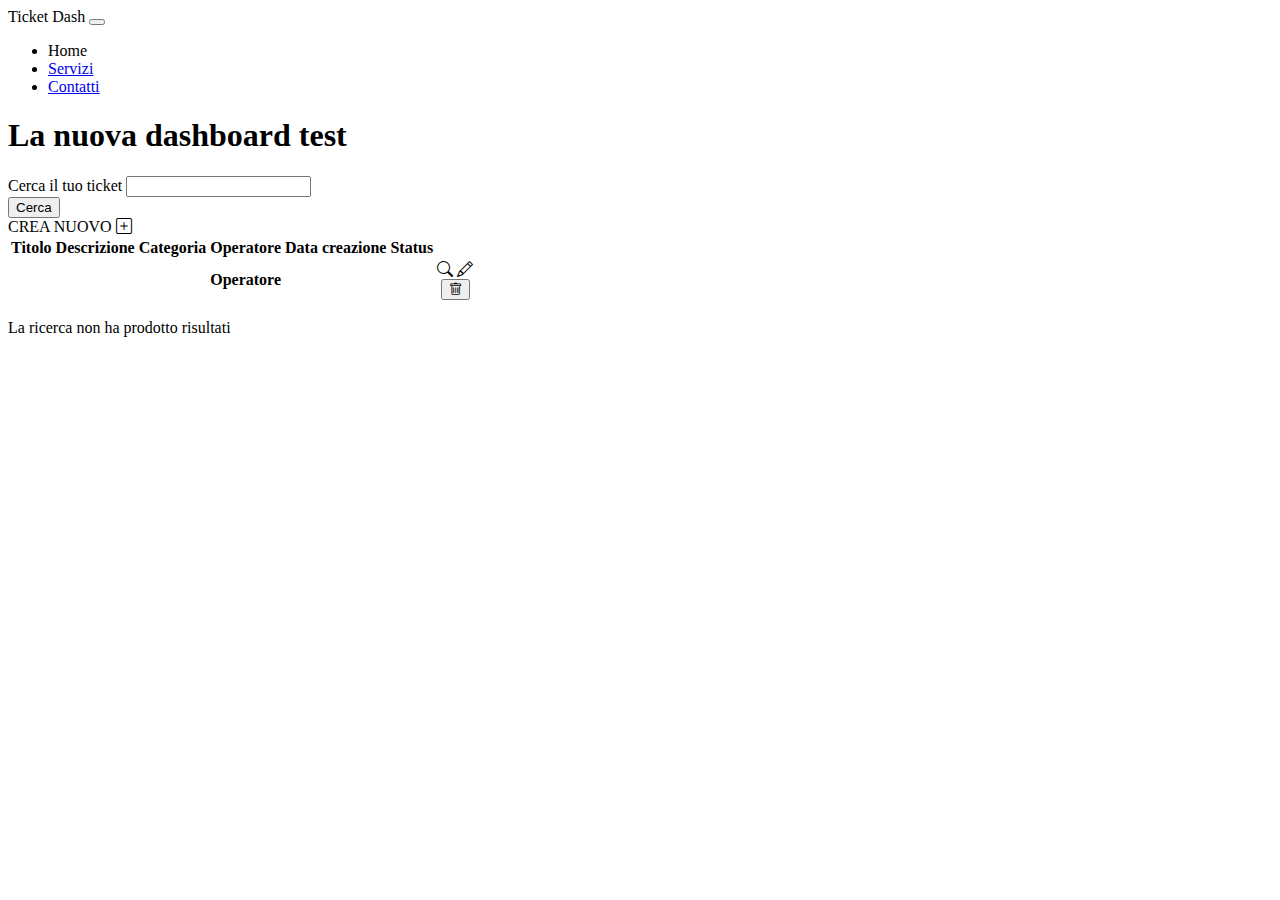
==== src/main/resources/templates/tickets/index.html @ 617193e3 "ADD: spring security" ====
<!DOCTYPE HTML>
<html xmlns:th="http://www.thymeleaf.org" lang="en">

<head>

	<meta charset="utf-8">
	<meta name="viewport" content="width=device-width, initial-scale=1">

	<!-- Bootstrap CSS -->
	<link th:rel="stylesheet" th:href="@{/webjars/bootstrap/5.1.3/css/bootstrap.min.css}" />
	<link rel="stylesheet" href="https://cdn.jsdelivr.net/npm/bootstrap-icons@1.11.3/font/bootstrap-icons.min.css">

	<title>Dashboard</title>
</head>

<body class="d-flex flex-column min-vh-100">
	<header>
		<nav class="navbar navbar-expand-lg bg-dark navbar-dark mb-5">
			<div class="container">
				<a class="navbar-brand" th:href="@{/dashboard}">Ticket Dash</a>
				<button class="navbar-toggler" type="button" data-bs-toggle="collapse"
					data-bs-target="#navbarSupportedContent" aria-controls="navbarSupportedContent"
					aria-expanded="false" aria-label="Toggle navigation">
					<span class="navbar-toggler-icon"></span>
				</button>
				<div class="collapse navbar-collapse justify-content-end" id="navbarSupportedContent">
					<ul class="navbar-nav justify-content-end">
						<li class="nav-item">
							<a class="nav-link active" aria-current="page" th:href="@{/dashboard}">Home</a>
						</li>
						<li class="nav-item">
							<a class="nav-link" href="#">Servizi</a>
						</li>
						<li class="nav-item">
							<a class="nav-link" href="#">Contatti</a>
						</li>
					</ul>
				</div>
			</div>
		</nav>
	</header>

	<section class="table-section">
		<div class="container">
			<h1 class="text-center">La nuova dashboard test</h1>

			<div class="mb-3 row-col-12">
				<div class="d-flex justify-content-between align-items-center">

					<div class="col-7">

						<form th:action="@{/dashboard}" method="get">
							<div class="col-3">
								<label for="titolo" class="form-label">Cerca il tuo ticket</label>
								<input type="text" id="titolo" class="form-control" name="titolo">
							</div>
							<button class="btn btn-danger m-1" type="submit" id="submitButton"> Cerca
							</button>
						</form>
					</div>
					<div class="col-auto">
						<a class="btn btn-primary ms-2" target="_blank" th:href="@{|/dashboard/create|}">CREA NUOVO <i
								class="bi bi-plus-square"></i></a>
					</div>
				</div>
			</div>

			<table class="table table-striped table-hover">
				<thead>
					<tr>
						<th class="w-50">Titolo</th>
						<th class="w-50">Descrizione</th>
						<th class="w-50">Categoria</th>
						<th class="w-50">Operatore</th>
						<th class="w-50">Data creazione</th>
						<th class="w-50">Status</th>
						<th class="w-50"></th>
					</tr>
				</thead>
				<tbody>
					<tr th:each="ticket : ${list}">
						<th th:text="${ticket.titolo}"></th>
						<th th:text="${ticket.descrizione}"></th>
						<th th:text="${ticket.categoria.nome}"></th>
						<th>Operatore</th>
						<th th:text="${#temporals.format(ticket.data, 'dd/MM/yyyy HH:mm')}"></th>
						<th>
							<th:block th:switch="${ticket.ticketStatus}">
								<span th:case="${T(it.svitali.dashboard.model.TicketStatus).NOT_STARTED}"
									class="rounded-pill bg-secondary text-light py-1 px-2"
									th:text="${ticket.ticketStatus}"></span>
								<span th:case="${T(it.svitali.dashboard.model.TicketStatus).STARTED}"
									class="rounded-pill bg-primary text-light py-1 px-2"
									th:text="${ticket.ticketStatus}"></span>
								<span th:case="${T(it.svitali.dashboard.model.TicketStatus).COMPLETED}"
									class="rounded-pill bg-success text-light py-1 px-2"
									th:text="${ticket.ticketStatus}"></span>
							</th:block>
						</th>
						<th class="w-50">
							<div>
								<a class="btn btn-success m-1" target="_blank"
									th:href="@{|/dashboard/show/${ticket.id}|}"><i class="bi bi-search"></i></a>
								<a class="btn btn-primary m-1" target="_blank"
									th:href="@{|/dashboard/edit/${ticket.id}|}"><i class="bi bi-pencil"></i></a>
								<form th:action="@{/dashboard/delete/{id}(id=${ticket.id})}" th:method="post">
									<button class="btn btn-danger m-1" type="submit" id="submitButton"
										th:data-confirm-delete="|Sei sicuro di voler eliminare questo ticket? Una volta eliminato non sarà più possibile recuperarlo.|"
										onclick="if(!confirm(this.getAttribute('data-confirm-delete'))) return false"><i
											class="bi bi-trash"></i></button>
								</form>
							</div>
						</th>
					</tr>
				</tbody>

			</table>
			<div th:if="${list.isEmpty()}">
				<p class="h4"> La ricerca non ha prodotto risultati </p>
			</div>
		</div>
	</section>
	<div th:replace="fragments :: footer"></div>
	<script th:src="@{/webjars/bootstrap/5.1.3/js/bootstrap.bundle.min.js}"></script>
</body>

</html>
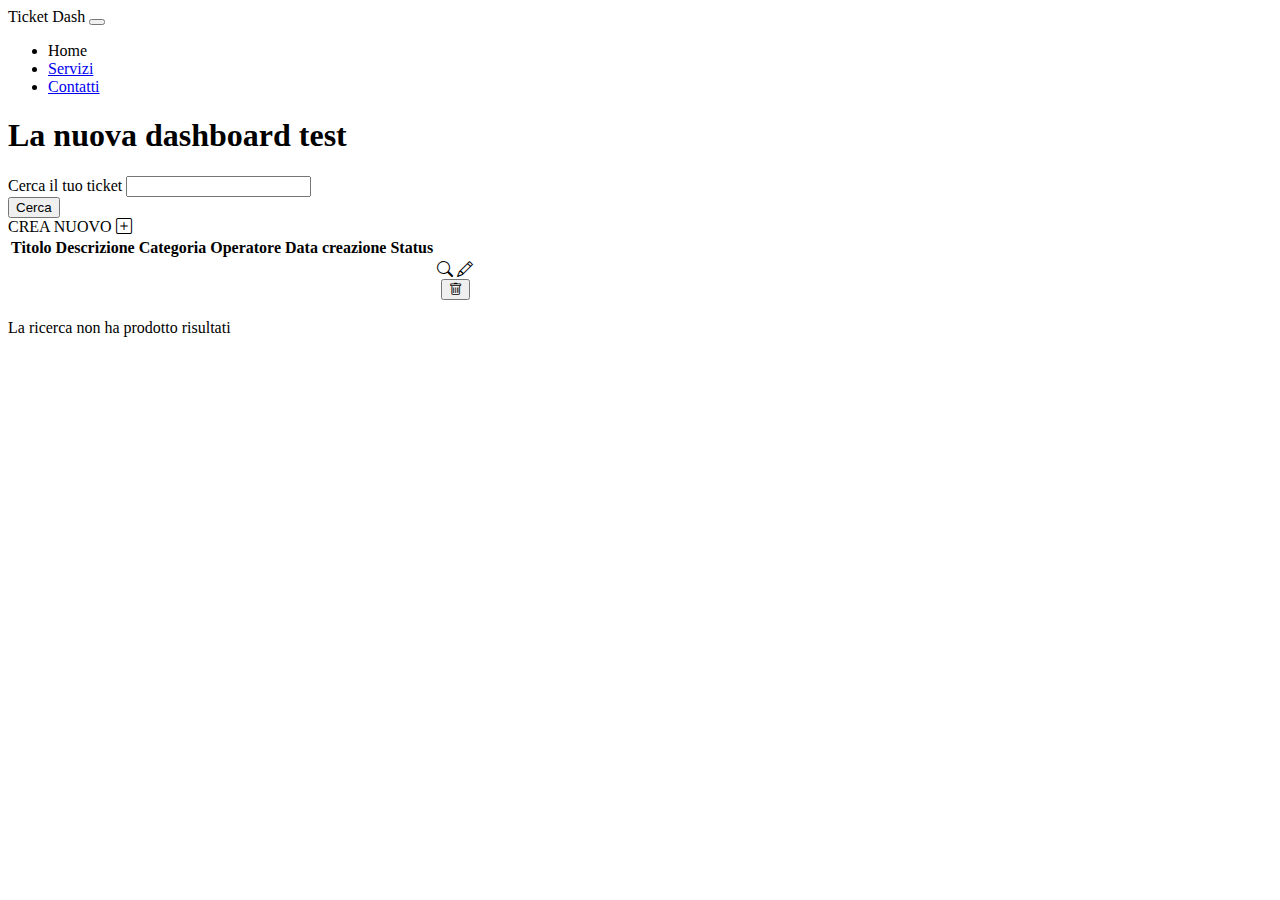
==== commit 5e3b87cd: "ADD: eliminazione note legate al ticket e aggiunta operatore nel campo del ticket" ====
--- a/src/main/resources/templates/tickets/index.html
+++ b/src/main/resources/templates/tickets/index.html
@@ -82,7 +82,7 @@
 						<th th:text="${ticket.titolo}"></th>
 						<th th:text="${ticket.descrizione}"></th>
 						<th th:text="${ticket.categoria.nome}"></th>
-						<th>Operatore</th>
+						<th th:text="${ticket.user.username}"></th>
 						<th th:text="${#temporals.format(ticket.data, 'dd/MM/yyyy HH:mm')}"></th>
 						<th>
 							<th:block th:switch="${ticket.ticketStatus}">
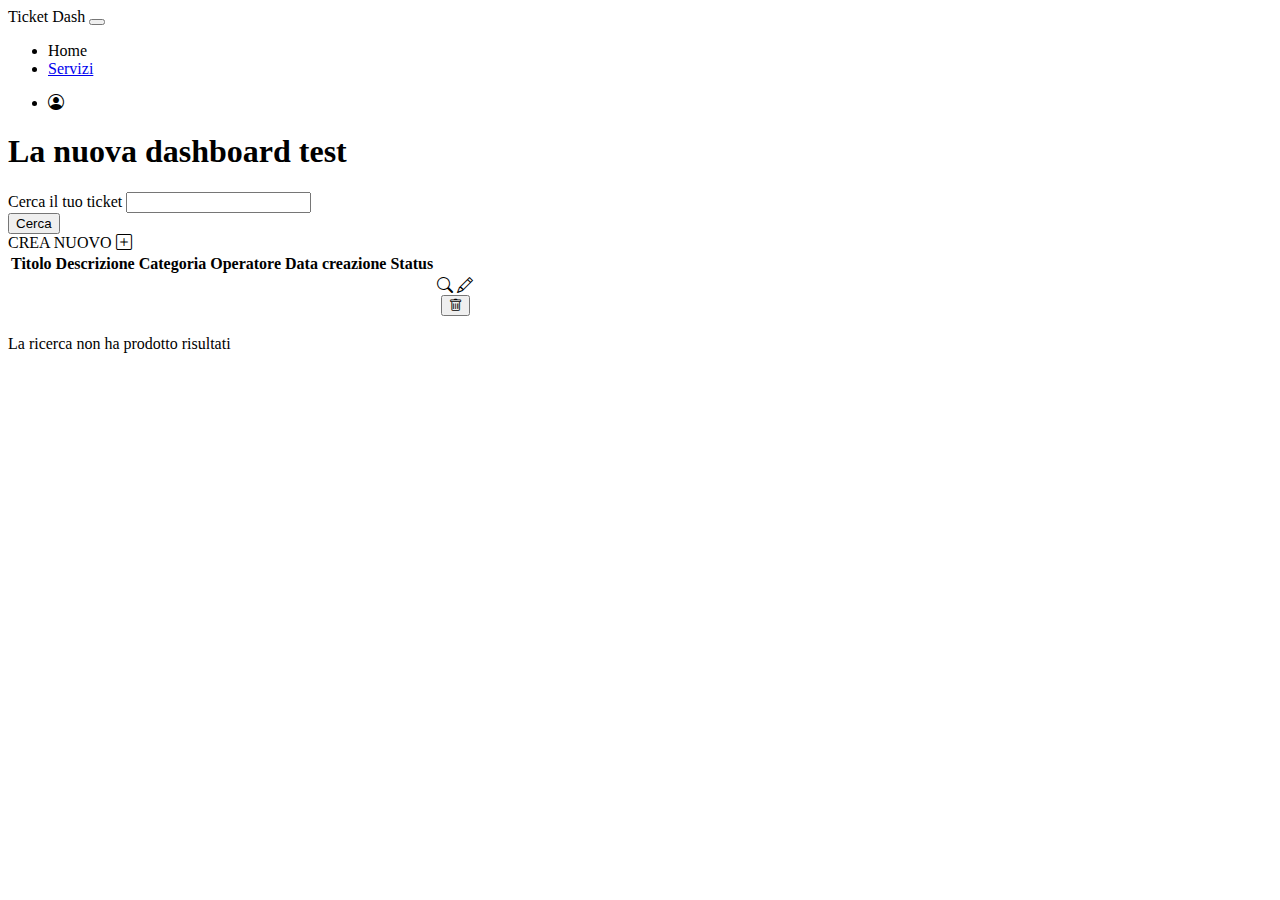
==== commit 011cfccc: "ADD: diagrammaER" ====
--- a/src/main/resources/templates/tickets/index.html
+++ b/src/main/resources/templates/tickets/index.html
@@ -32,7 +32,12 @@
 							<a class="nav-link" href="#">Servizi</a>
 						</li>
 						<li class="nav-item">
-							<a class="nav-link" href="#">Contatti</a>
+							<div class="d-flex flex-column">								
+							<a class="nav-link mb-1" href="#"><p class="text-end mb-1" th:text="|Welcome, ${#authentication.getPrincipal().getUsername()}|"></p></a>
+							<p class="text-white-50 fs-3 text-center">
+								<i class="bi bi-person-circle fa-10x m-0 p-0"></i>									
+							</p>
+
 						</li>
 					</ul>
 				</div>
@@ -43,7 +48,6 @@
 	<section class="table-section">
 		<div class="container">
 			<h1 class="text-center">La nuova dashboard test</h1>
-
 			<div class="mb-3 row-col-12">
 				<div class="d-flex justify-content-between align-items-center">
 
@@ -58,7 +62,10 @@
 							</button>
 						</form>
 					</div>
-					<div class="col-auto">
+					<div>
+						
+					</div>
+					<div class="col-auto" sec:authorize="hasAuthority('ADMIN')">
 						<a class="btn btn-primary ms-2" target="_blank" th:href="@{|/dashboard/create|}">CREA NUOVO <i
 								class="bi bi-plus-square"></i></a>
 					</div>
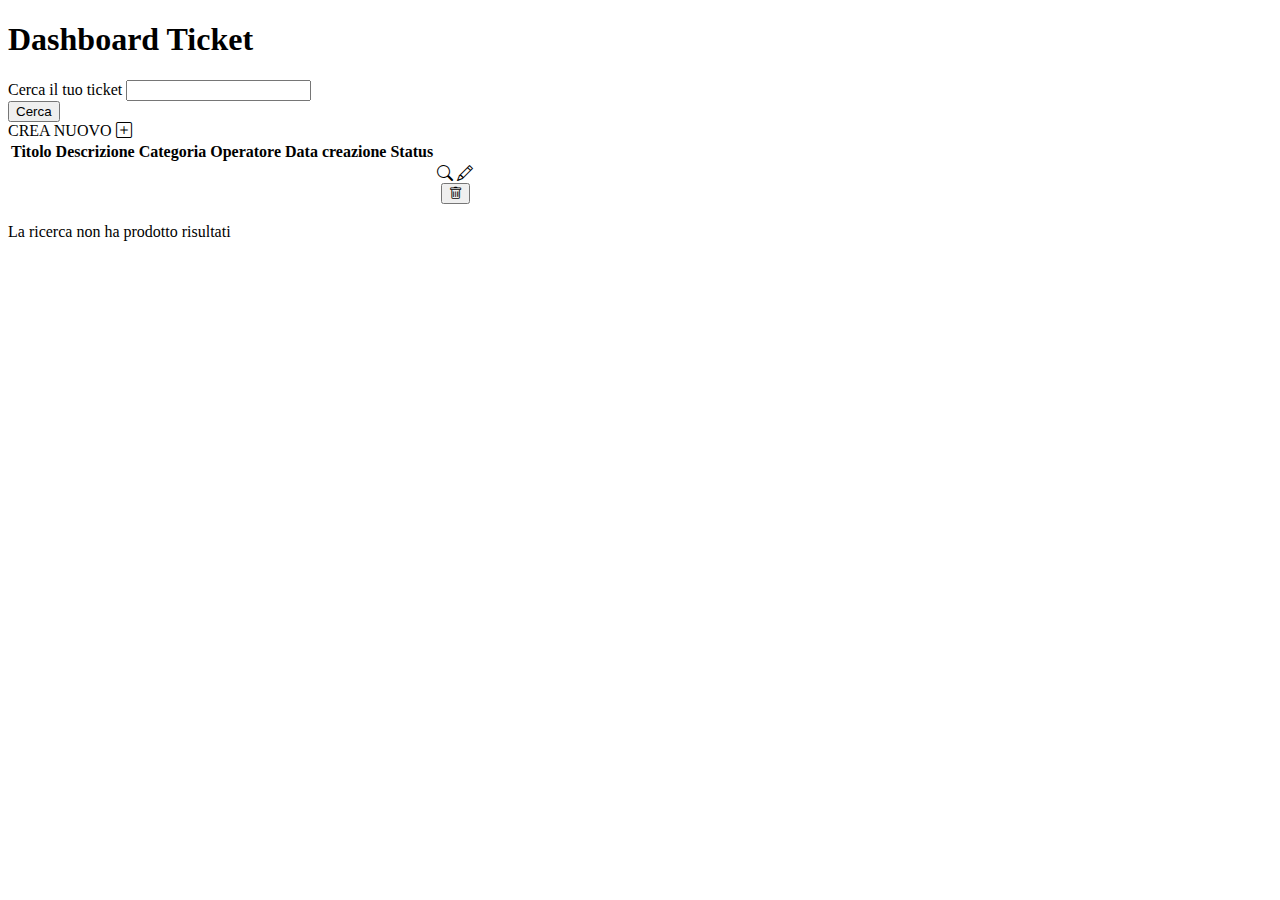
==== commit 759ea5d8: "FIX: bug" ====
--- a/src/main/resources/templates/tickets/index.html
+++ b/src/main/resources/templates/tickets/index.html
@@ -14,121 +14,93 @@
 </head>
 
 <body class="d-flex flex-column min-vh-100">
-	<header>
-		<nav class="navbar navbar-expand-lg bg-dark navbar-dark mb-5">
-			<div class="container">
-				<a class="navbar-brand" th:href="@{/dashboard}">Ticket Dash</a>
-				<button class="navbar-toggler" type="button" data-bs-toggle="collapse"
-					data-bs-target="#navbarSupportedContent" aria-controls="navbarSupportedContent"
-					aria-expanded="false" aria-label="Toggle navigation">
-					<span class="navbar-toggler-icon"></span>
-				</button>
-				<div class="collapse navbar-collapse justify-content-end" id="navbarSupportedContent">
-					<ul class="navbar-nav justify-content-end">
-						<li class="nav-item">
-							<a class="nav-link active" aria-current="page" th:href="@{/dashboard}">Home</a>
-						</li>
-						<li class="nav-item">
-							<a class="nav-link" href="#">Servizi</a>
-						</li>
-						<li class="nav-item">
-							<div class="d-flex flex-column">								
-							<a class="nav-link mb-1" href="#"><p class="text-end mb-1" th:text="|Welcome, ${#authentication.getPrincipal().getUsername()}|"></p></a>
-							<p class="text-white-50 fs-3 text-center">
-								<i class="bi bi-person-circle fa-10x m-0 p-0"></i>									
-							</p>
-
-						</li>
-					</ul>
-				</div>
-			</div>
-		</nav>
-	</header>
+	<!-- header-->
+	<div th:replace="fragments :: header"></div>
 
 	<section class="table-section">
 		<div class="container">
-			<h1 class="text-center">La nuova dashboard test</h1>
-			<div class="mb-3 row-col-12">
-				<div class="d-flex justify-content-between align-items-center">
 
-					<div class="col-7">
+<h1 class="text-center">Dashboard Ticket</h1>
+<div class="mb-3 row-col-12">
+	<div class="d-flex justify-content-between align-items-center">
 
-						<form th:action="@{/dashboard}" method="get">
-							<div class="col-3">
-								<label for="titolo" class="form-label">Cerca il tuo ticket</label>
-								<input type="text" id="titolo" class="form-control" name="titolo">
-							</div>
-							<button class="btn btn-danger m-1" type="submit" id="submitButton"> Cerca
-							</button>
-						</form>
-					</div>
-					<div>
-						
-					</div>
-					<div class="col-auto" sec:authorize="hasAuthority('ADMIN')">
-						<a class="btn btn-primary ms-2" target="_blank" th:href="@{|/dashboard/create|}">CREA NUOVO <i
-								class="bi bi-plus-square"></i></a>
-					</div>
+		<div class="col-7">
+
+			<form th:action="@{/dashboard}" method="get">
+				<div class="col-3">
+					<label for="titolo" class="form-label">Cerca il tuo ticket</label>
+					<input type="text" id="titolo" class="form-control" name="titolo">
 				</div>
-			</div>
+				<button class="btn btn-danger m-1" type="submit" id="submitButton"> Cerca
+				</button>
+			</form>
+		</div>
+		<div>
 
-			<table class="table table-striped table-hover">
-				<thead>
-					<tr>
-						<th class="w-50">Titolo</th>
-						<th class="w-50">Descrizione</th>
-						<th class="w-50">Categoria</th>
-						<th class="w-50">Operatore</th>
-						<th class="w-50">Data creazione</th>
-						<th class="w-50">Status</th>
-						<th class="w-50"></th>
-					</tr>
-				</thead>
-				<tbody>
-					<tr th:each="ticket : ${list}">
-						<th th:text="${ticket.titolo}"></th>
-						<th th:text="${ticket.descrizione}"></th>
-						<th th:text="${ticket.categoria.nome}"></th>
-						<th th:text="${ticket.user.username}"></th>
-						<th th:text="${#temporals.format(ticket.data, 'dd/MM/yyyy HH:mm')}"></th>
-						<th>
-							<th:block th:switch="${ticket.ticketStatus}">
-								<span th:case="${T(it.svitali.dashboard.model.TicketStatus).NOT_STARTED}"
-									class="rounded-pill bg-secondary text-light py-1 px-2"
-									th:text="${ticket.ticketStatus}"></span>
-								<span th:case="${T(it.svitali.dashboard.model.TicketStatus).STARTED}"
-									class="rounded-pill bg-primary text-light py-1 px-2"
-									th:text="${ticket.ticketStatus}"></span>
-								<span th:case="${T(it.svitali.dashboard.model.TicketStatus).COMPLETED}"
-									class="rounded-pill bg-success text-light py-1 px-2"
-									th:text="${ticket.ticketStatus}"></span>
-							</th:block>
-						</th>
-						<th class="w-50">
-							<div>
-								<a class="btn btn-success m-1" target="_blank"
-									th:href="@{|/dashboard/show/${ticket.id}|}"><i class="bi bi-search"></i></a>
-								<a class="btn btn-primary m-1" target="_blank"
-									th:href="@{|/dashboard/edit/${ticket.id}|}"><i class="bi bi-pencil"></i></a>
-								<form th:action="@{/dashboard/delete/{id}(id=${ticket.id})}" th:method="post">
-									<button class="btn btn-danger m-1" type="submit" id="submitButton"
-										th:data-confirm-delete="|Sei sicuro di voler eliminare questo ticket? Una volta eliminato non sarà più possibile recuperarlo.|"
-										onclick="if(!confirm(this.getAttribute('data-confirm-delete'))) return false"><i
-											class="bi bi-trash"></i></button>
-								</form>
-							</div>
-						</th>
-					</tr>
-				</tbody>
+		</div>
+		<div class="col-auto" sec:authorize="hasAuthority('ADMIN')">
+			<a class="btn btn-primary ms-2" target="_blank" th:href="@{|/dashboard/create|}">CREA NUOVO <i
+					class="bi bi-plus-square"></i></a>
+		</div>
+	</div>
+</div>
 
-			</table>
-			<div th:if="${list.isEmpty()}">
-				<p class="h4"> La ricerca non ha prodotto risultati </p>
-			</div>
-		</div>
-	</section>
-	<div th:replace="fragments :: footer"></div>
-	<script th:src="@{/webjars/bootstrap/5.1.3/js/bootstrap.bundle.min.js}"></script>
+<table class="table table-striped table-hover">
+	<thead>
+		<tr>
+			<th class="w-50">Titolo</th>
+			<th class="w-50">Descrizione</th>
+			<th class="w-50">Categoria</th>
+			<th class="w-50">Operatore</th>
+			<th class="w-50">Data creazione</th>
+			<th class="w-50">Status</th>
+			<th class="w-50"></th>
+		</tr>
+	</thead>
+	<tbody>
+		<tr th:each="ticket : ${list}">
+			<th th:text="${ticket.titolo}"></th>
+			<th th:text="${ticket.descrizione}"></th>
+			<th th:text="${ticket.categoria.nome}"></th>
+			<th th:text="${ticket.user.username}"></th>
+			<th th:text="${#temporals.format(ticket.data, 'dd/MM/yyyy HH:mm')}"></th>
+			<th>
+				<th:block th:switch="${ticket.ticketStatus}">
+					<span th:case="${T(it.svitali.dashboard.model.TicketStatus).NOT_STARTED}"
+						class="rounded-pill bg-secondary text-light py-1 px-2" th:text="${ticket.ticketStatus}"></span>
+					<span th:case="${T(it.svitali.dashboard.model.TicketStatus).STARTED}"
+						class="rounded-pill bg-primary text-light py-1 px-2" th:text="${ticket.ticketStatus}"></span>
+					<span th:case="${T(it.svitali.dashboard.model.TicketStatus).COMPLETED}"
+						class="rounded-pill bg-success text-light py-1 px-2" th:text="${ticket.ticketStatus}"></span>
+				</th:block>
+			</th>
+			<th class="w-50">
+				<div>
+					<a class="btn btn-success m-1" target="_blank" th:href="@{|/dashboard/show/${ticket.id}|}"><i
+							class="bi bi-search"></i></a>
+					<a class="btn btn-primary m-1" target="_blank" th:href="@{|/dashboard/edit/${ticket.id}|}"><i
+							class="bi bi-pencil"></i></a>
+					<form th:action="@{/dashboard/delete/{id}(id=${ticket.id})}" th:method="post">
+						<button class="btn btn-danger m-1" type="submit" id="submitButton"
+							th:data-confirm-delete="|Sei sicuro di voler eliminare questo ticket? Una volta eliminato non sarà più possibile recuperarlo.|"
+							onclick="if(!confirm(this.getAttribute('data-confirm-delete'))) return false">
+							<i class="bi bi-trash"></i>
+						</button>
+					</form>
+				</div>
+			</th>
+		</tr>
+	</tbody>
+
+</table>
+<div th:if="${list.isEmpty()}">
+	<p class="h4"> La ricerca non ha prodotto risultati </p>
+</div>
+</div>
+</section>
+<!-- footer-->
+<div th:replace="fragments :: footer"></div>
+<script th:src="@{/webjars/bootstrap/5.1.3/js/bootstrap.bundle.min.js}"></script>
 </body>
 
 </html>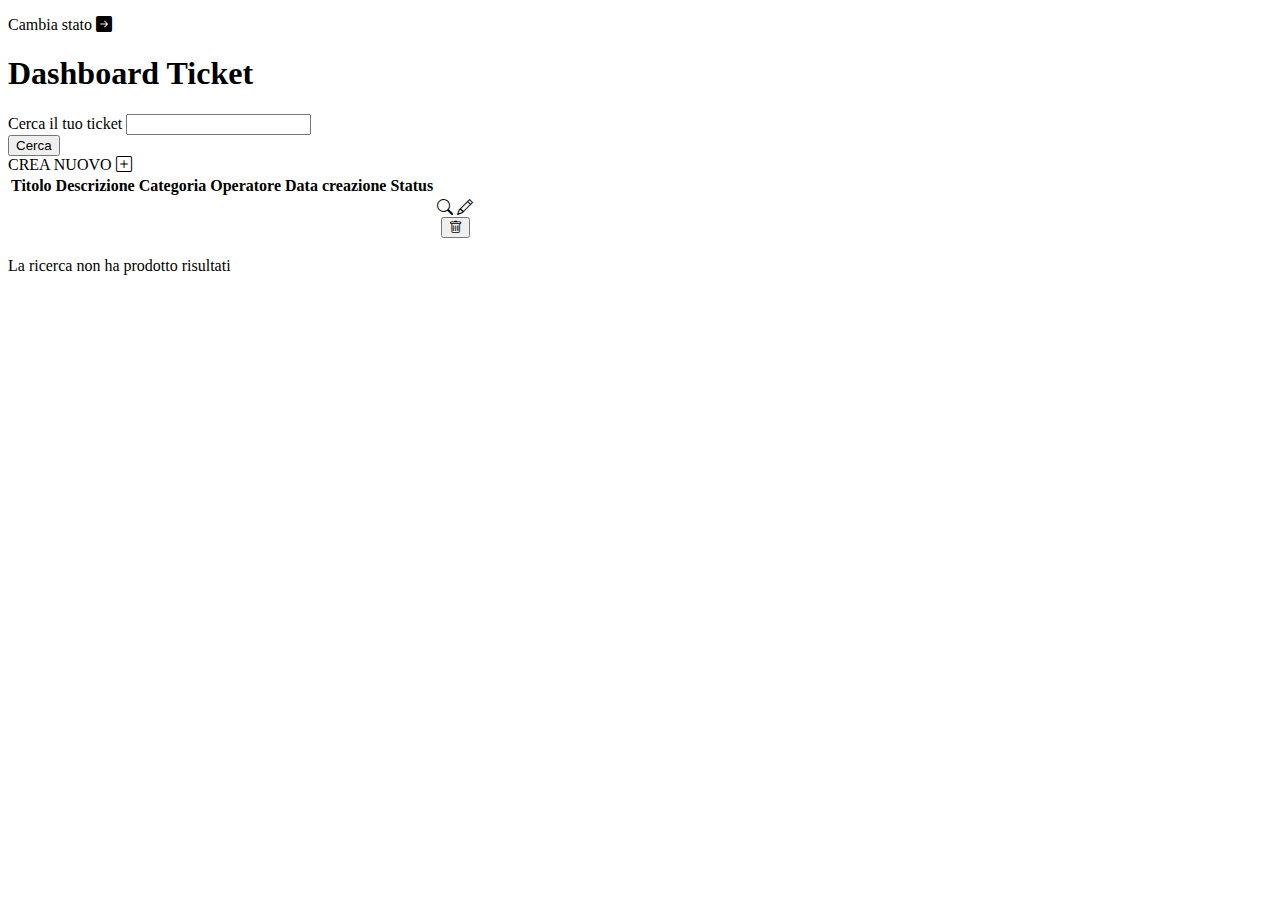
==== commit 1832183d: "ADD: return to dashboard" ====
--- a/src/main/resources/templates/tickets/index.html
+++ b/src/main/resources/templates/tickets/index.html
@@ -19,7 +19,9 @@
 
 	<section class="table-section">
 		<div class="container">
-
+<div class="d-flex justify-content-end">
+	<a style="text-decoration:none" th:href="@{/user/edit/{id}(id=${user.id})}"><p class="text-center">Cambia stato <i class="bi bi-arrow-right-square-fill"></i></p></a>
+</div>
 <h1 class="text-center">Dashboard Ticket</h1>
 <div class="mb-3 row-col-12">
 	<div class="d-flex justify-content-between align-items-center">
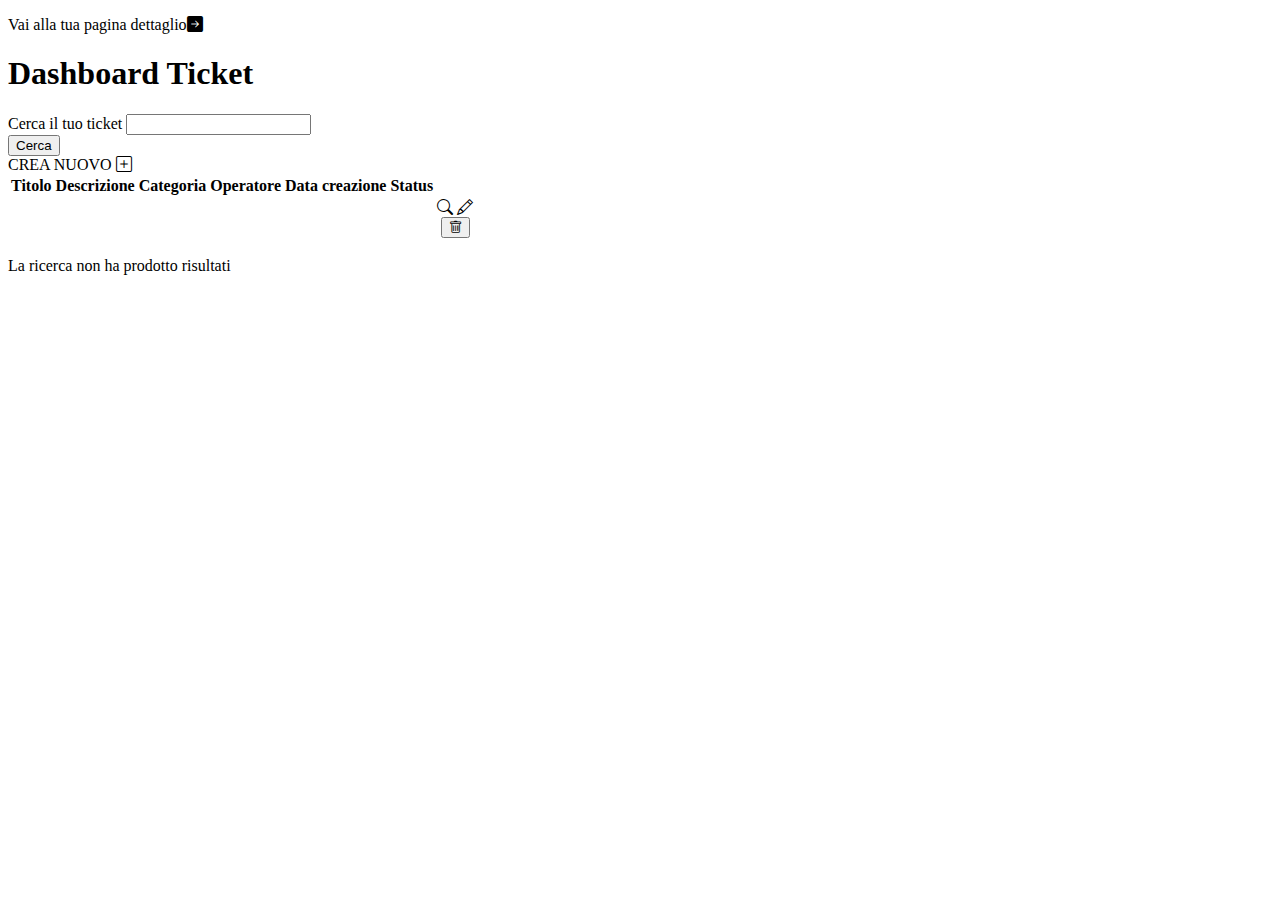
==== commit c44bfa79: "FIX link text" ====
--- a/src/main/resources/templates/tickets/index.html
+++ b/src/main/resources/templates/tickets/index.html
@@ -20,7 +20,7 @@
 	<section class="table-section">
 		<div class="container">
 <div class="d-flex justify-content-end">
-	<a style="text-decoration:none" th:href="@{/user/edit/{id}(id=${user.id})}"><p class="text-center">Cambia stato <i class="bi bi-arrow-right-square-fill"></i></p></a>
+	<a style="text-decoration:none" th:href="@{/user/edit/{id}(id=${user.id})}"><p class="text-center px-2">Vai alla tua pagina dettaglio<i class="bi bi-arrow-right-square-fill px-1"></i></p></a>
 </div>
 <h1 class="text-center">Dashboard Ticket</h1>
 <div class="mb-3 row-col-12">
